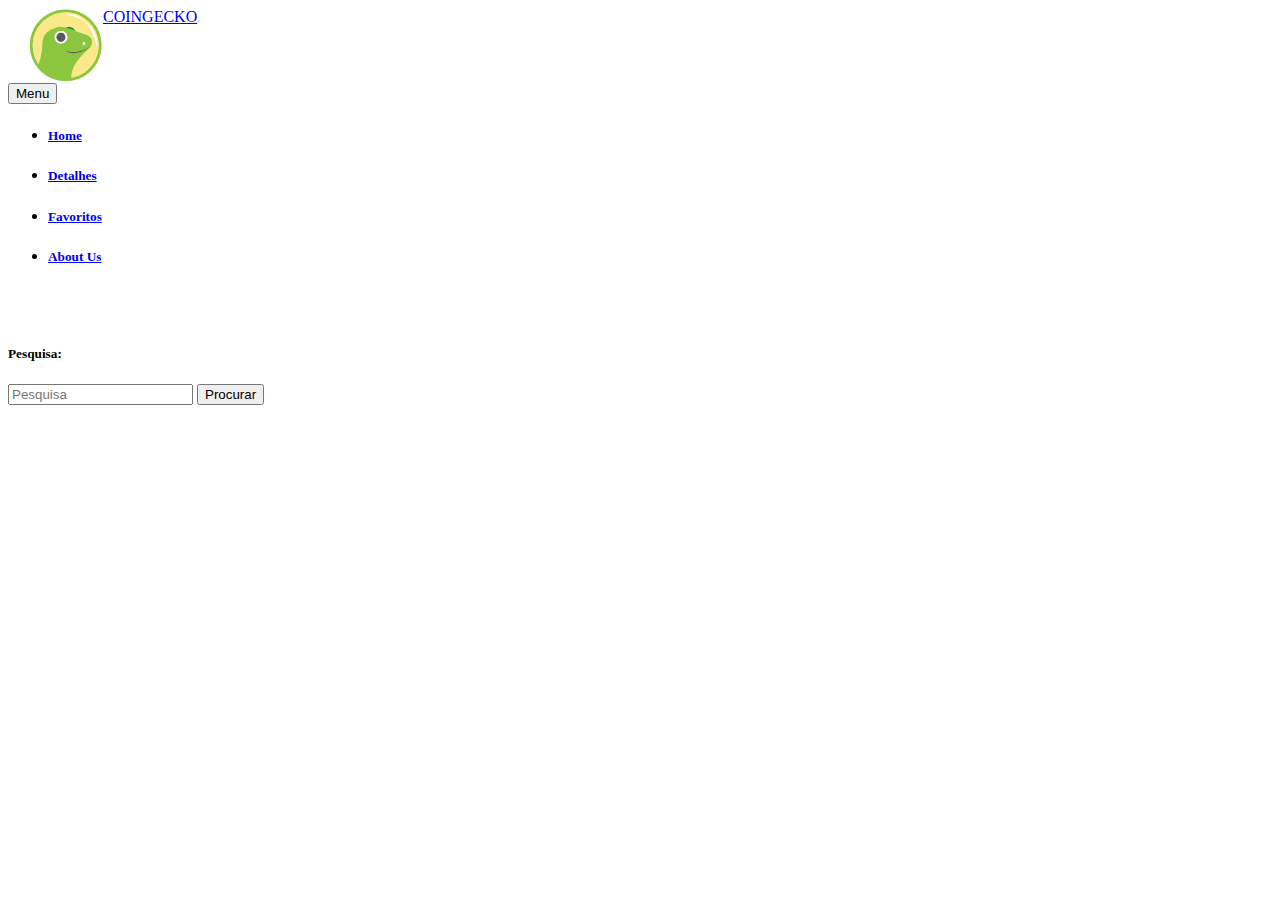
==== COINGECKO/index.html @ 6a1cbb35 "Merge pull request #25 from LordTheCheater/Top100-Moedas" ====
<!DOCTYPE HTML>
<HTML>
    <HEAD>
        <meta charset="UTF-8">
        <title>COINGECKO</title>
        <link rel="stylesheet" href="css/style.css" />
        <link href="https://cdn.jsdelivr.net/npm/bootstrap@5.1.3/dist/css/bootstrap.min.css" rel="stylesheet" integrity="sha384-1BmE4kWBq78iYhFldvKuhfTAU6auU8tT94WrHftjDbrCEXSU1oBoqyl2QvZ6jIW3" crossorigin="anonymous">
        <script src="https://cdn.jsdelivr.net/npm/bootstrap@5.1.3/dist/js/bootstrap.bundle.min.js" integrity="sha384-ka7Sk0Gln4gmtz2MlQnikT1wXgYsOg+OMhuP+IlRH9sENBO0LRn5q+8nbTov4+1p" crossorigin="anonymous"></script>
        <script src="https://cdnjs.cloudflare.com/ajax/libs/jquery/3.6.0/jquery.min.js" integrity="sha512-894YE6QWD5I59HgZOGReFYm4dnWc1Qt5NtvYSaNcOP+u1T9qYdvdihz0PPSiiqn/+/3e7Jo4EaG7TubfWGUrMQ==" crossorigin="anonymous" referrerpolicy="no-referrer"></script>
    </HEAD>
    <BODY class="bg-dark">
        <HEADER>
            <div class="MENU">
                <nav class="navbar navbar-expand-sm navbar-dark bg-dark">
                    <a href="index.html" class="navbar-brand h1 mb-0" style="display: flex; margin-left: 20px;">
                        <img src="img/logo.png" height="75" width="75">
                        <span id="title">COINGECKO</span>
                    </a>

                    <button type="button" class="navbar-toggler" data-bs-toggle="collapse" data-bs-target="#navbarNav" aria-controls="navbarTogglerDemo01" aria-expanded="false" aria-label="Toggle navigation">
                        Menu
                    </button>

                    <div class="collapse navbar-collapse" id="navbarNav">
                        <ul class="navbar-nav ms-auto" style="margin-right: 100px;">
                            <li class="nav-item active">
                                <a href="index.html" class="nav-link">
                                    <h5>Home</h5>
                                </a>
                            </li>
                            <li class="nav-item active">
                                <a href="detalhes.html" class="nav-link">
                                   <h5>Detalhes</h5>
                                </a>
                            </li>
                            <li class="nav-item active">
                                <a href="favoritos.html" class="nav-link">
                                    <h5>Favoritos</h5>
                                </a>
                            </li>
                            <li class="nav-item active">
                                <a href="about.html" class="nav-link">
                                   <h5>About Us</h5>
                                </a>
                            </li>
                        </ul>
                    </div>
                </nav>
            </div>
        </HEADER>
        <MAIN>
            <div class="coins-Panel">
                <h1 style="text-align: center; color:white; ">Coins List</h1>
                <div class="panel-body">
                    <div class="searchBar">
                        <h5>Pesquisa:</h5>
                        <input type="text" id="search" class="form-control" name="pesquisa" placeholder="Pesquisa">
                        <button class="btn btn-primary" id="btnSearch">Procurar</button>
                    </div>
                    <ul class="coinsList">
                        <li class="coin">
                            <button class="btn-favorite"></button> 
                            <span class="coinRANK coinData" style="color: white;"></span>    
                            <div class="coin-image">
                                <a href="detalhes.html" class="thumbnail">
                                    <img class="media-coin" id="coinIMG">
                                </a>
                            </div>
                            <div class="coin-info">
                                <p>
                                    <span class="coinNAME coinData" style="color: white;"></span>
                                    <span class="coinPRICE coinData" style="color: white;"></span>
                                </p>
                            </div>
                        </li>
                    </ul>
                </div>
            </div>
        </MAIN>
        <FOOTER>

        </FOOTER>
        <script src="js/script.js"></script>    
        <script src="js/searchBar.js"></script>
    </BODY>
</HTML>
---- COINGECKO/css/style.css ----
.menu {
    
}
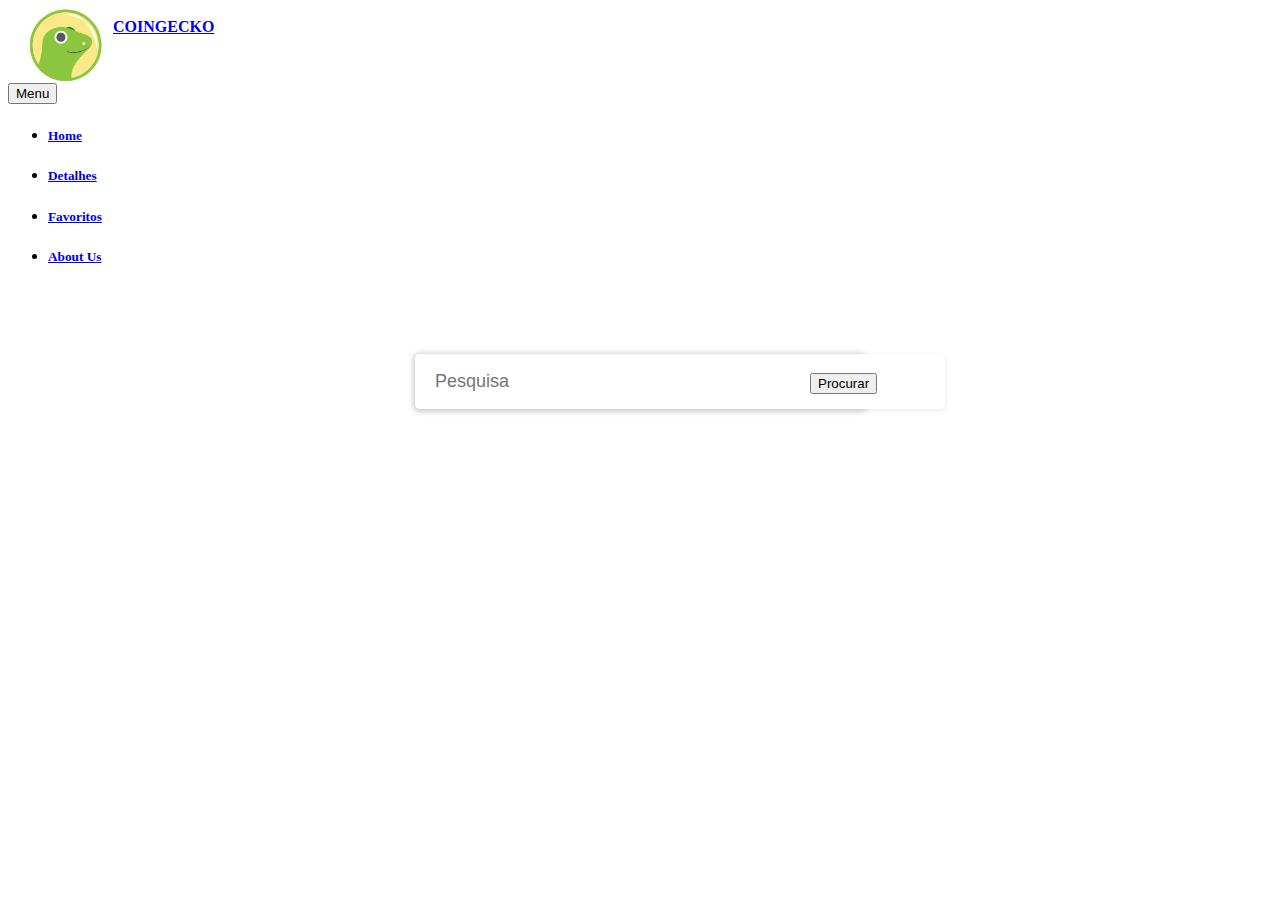
==== commit cf5c59d2: "Search Bar Update" ====
--- a/COINGECKO/index.html
+++ b/COINGECKO/index.html
@@ -2,11 +2,14 @@
 <HTML>
     <HEAD>
         <meta charset="UTF-8">
+        <meta content="width=device-width, initial-scale=1" name="viewport"/>
         <title>COINGECKO</title>
         <link rel="stylesheet" href="css/style.css" />
         <link href="https://cdn.jsdelivr.net/npm/bootstrap@5.1.3/dist/css/bootstrap.min.css" rel="stylesheet" integrity="sha384-1BmE4kWBq78iYhFldvKuhfTAU6auU8tT94WrHftjDbrCEXSU1oBoqyl2QvZ6jIW3" crossorigin="anonymous">
         <script src="https://cdn.jsdelivr.net/npm/bootstrap@5.1.3/dist/js/bootstrap.bundle.min.js" integrity="sha384-ka7Sk0Gln4gmtz2MlQnikT1wXgYsOg+OMhuP+IlRH9sENBO0LRn5q+8nbTov4+1p" crossorigin="anonymous"></script>
         <script src="https://cdnjs.cloudflare.com/ajax/libs/jquery/3.6.0/jquery.min.js" integrity="sha512-894YE6QWD5I59HgZOGReFYm4dnWc1Qt5NtvYSaNcOP+u1T9qYdvdihz0PPSiiqn/+/3e7Jo4EaG7TubfWGUrMQ==" crossorigin="anonymous" referrerpolicy="no-referrer"></script>
+        <script src="js/script.js"></script>    
+        <script src="js/searchBar.js"></script>
     </HEAD>
     <BODY class="bg-dark">
         <HEADER>
@@ -16,11 +19,10 @@
                         <img src="img/logo.png" height="75" width="75">
                         <span id="title">COINGECKO</span>
                     </a>
-
                     <button type="button" class="navbar-toggler" data-bs-toggle="collapse" data-bs-target="#navbarNav" aria-controls="navbarTogglerDemo01" aria-expanded="false" aria-label="Toggle navigation">
                         Menu
                     </button>
-
+                    
                     <div class="collapse navbar-collapse" id="navbarNav">
                         <ul class="navbar-nav ms-auto" style="margin-right: 100px;">
                             <li class="nav-item active">
@@ -30,7 +32,7 @@
                             </li>
                             <li class="nav-item active">
                                 <a href="detalhes.html" class="nav-link">
-                                   <h5>Detalhes</h5>
+                                    <h5>Detalhes</h5>
                                 </a>
                             </li>
                             <li class="nav-item active">
@@ -40,7 +42,7 @@
                             </li>
                             <li class="nav-item active">
                                 <a href="about.html" class="nav-link">
-                                   <h5>About Us</h5>
+                                    <h5>About Us</h5>
                                 </a>
                             </li>
                         </ul>
@@ -53,18 +55,24 @@
                 <h1 style="text-align: center; color:white; ">Coins List</h1>
                 <div class="panel-body">
                     <div class="searchBar">
-                        <h5>Pesquisa:</h5>
-                        <input type="text" id="search" class="form-control" name="pesquisa" placeholder="Pesquisa">
-                        <button class="btn btn-primary" id="btnSearch">Procurar</button>
+                        <div class="searchInput">
+                            <input type="text" id="search" class="form-control" name="pesquisa" placeholder="Pesquisa">
+                            <div class="searchSuggestions">
+                                
+                            </div>
+                            <div class="SearchBtn">
+                                <button type="button" id="btnSearch">Procurar</button>
+                            </div>
+                        </div>
                     </div>
                     <ul class="coinsList">
                         <li class="coin">
-                            <button class="btn-favorite"></button> 
+                            <input type="checkbox" class="checkbox-favoritos">
                             <span class="coinRANK coinData" style="color: white;"></span>    
                             <div class="coin-image">
-                                <a href="detalhes.html" class="thumbnail">
+                                <button class='btn-image'>
                                     <img class="media-coin" id="coinIMG">
-                                </a>
+                                </button>
                             </div>
                             <div class="coin-info">
                                 <p>
@@ -78,9 +86,6 @@
             </div>
         </MAIN>
         <FOOTER>
-
-        </FOOTER>
-        <script src="js/script.js"></script>    
-        <script src="js/searchBar.js"></script>
+        </FOOTER>  
     </BODY>
 </HTML>--- a/COINGECKO/css/style.css
+++ b/COINGECKO/css/style.css
@@ -1,3 +1,143 @@
-.menu {
+#title {
+    font-weight: bold;
+    font-size: 40;
+    margin-left: 10px;
+    margin-top: 10px;
+}
+
+.coinsList{
+    color: white;
+    list-style-type: none;
+    margin-top: 30px;
+}
+
+.coinRANK{
+    display: inline-block;
+    margin-left: 50px;
+}
+
+.coin-image{
+    display: inline-block;
+    margin-left: 50px;
+}
+
+.coin-info{
+    display: inline-block;
+}
+
+#coinIMG{
+    max-width: 50px;
+    max-height: 50px;
+
+}
+
+.coin{
+    padding: 25px;
+}
+
+.coinData {
+    margin-left: 60px;
+}
+
+span{
+    max-width: 50px;
+}
+
+.checkbox-favoritos{
+    width: 20px;
+    height: 20px;
+}
+
+.btn-image{
+    background-color: transparent;
+    border: 0;
+}
+
+.coinLOGO-container{
+    padding: 50px;
+    text-align: center;
+}
+
+#coinLOGO{
+    max-width: 300px;
+    max-height: 300px;
     
-}+}
+
+.coin-panel-details{
+    color: white;
+    text-align: center;
+    margin-top: 30px;
+}
+
+.coinDetails{
+    float: middle;
+}
+
+.searchBar{
+    max-width: 450px;
+    margin: 30px auto;
+}
+
+.searchBar .searchInput{
+    background: white;
+    width: 100%;
+    border-radius: 5px;
+    box-shadow: 0px 1px 5px 3px rgba(0 , 0 , 0 , 0.12);
+    position: relative;
+}
+
+.searchInput input{
+    height: 55px;
+    width: 100%;
+    outline: none;
+    border: none;
+    border-radius: 5px;
+    padding: 0 60px 0 20px;
+    font-size: 18px;
+    box-shadow: 0px 1px 5px rgba(0,0,0,0.1);
+}
+
+.searchInput .SearchBtn{
+    height: 55px;
+    width: 55px;
+    line-height: 55px;
+    position: absolute;
+    top: 0;
+    right: 0;
+    text-align: center;
+    font-size: 20px;
+    color: #644bff;
+    cursor: pointer;
+}
+
+.searchInput .searchSuggestions{
+    padding: 0px;
+    max-height: 280px;
+    overflow-y: none;
+    opacity: 0%;
+    pointer-events: none;
+}
+
+.searchInput.active .searchSuggestions{
+    padding: 10px 8px;
+    opacity: 1;
+    pointer-events: auto;
+}
+
+.searchSuggestions li{
+    list-style: none;
+    padding: 8px 12px;
+    width: 100%;
+    cursor: default;
+    border-radius: 3px;
+    display: none;
+}
+
+.searchInput.active .searchSuggestions li{
+    display: block;
+}
+
+.searchSuggestions li:hover{
+    background: #efefef;
+}
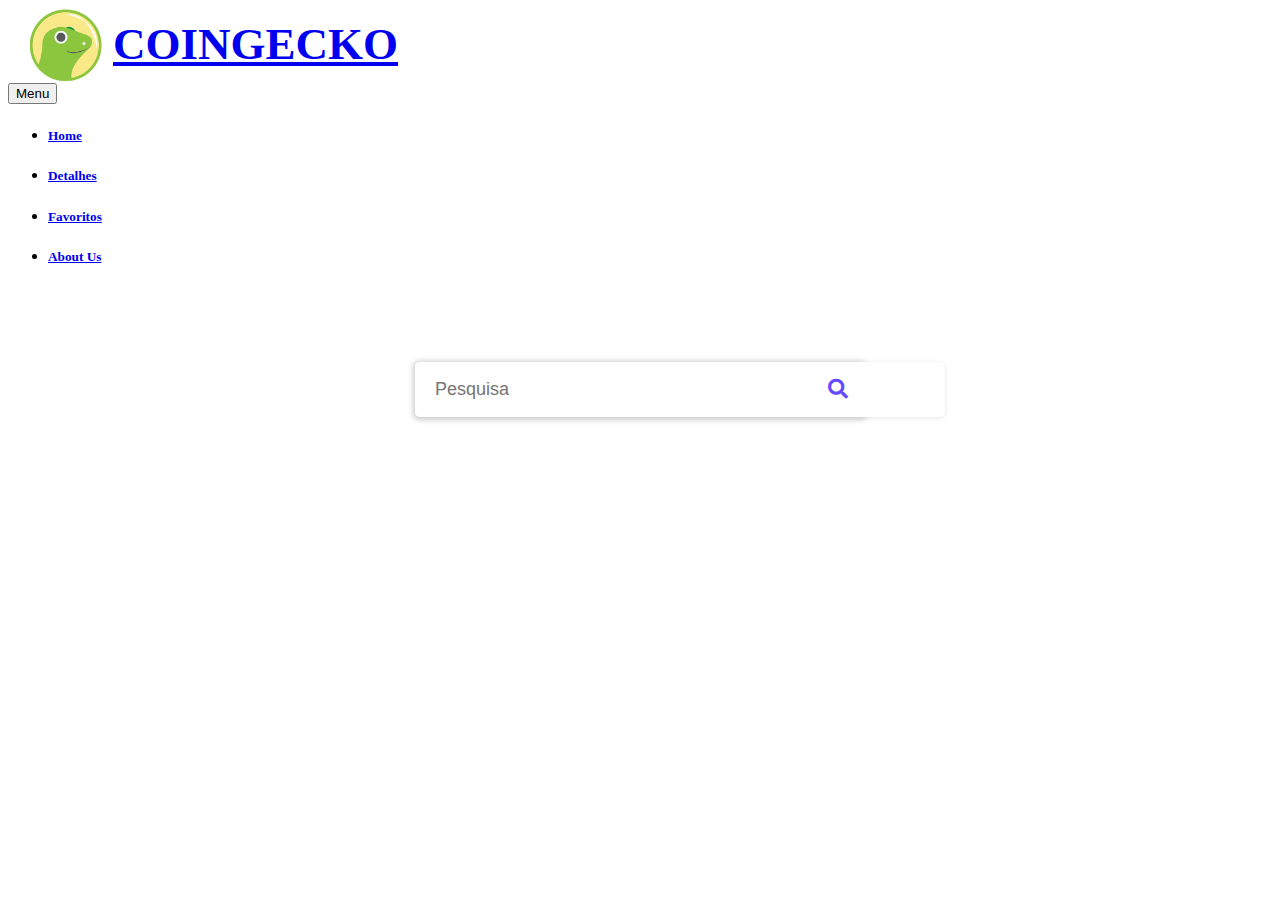
==== commit 901a33f4: "Merge pull request #42 from LordTheCheater/Ajustes-finais" ====
--- a/COINGECKO/index.html
+++ b/COINGECKO/index.html
@@ -5,6 +5,7 @@
         <meta content="width=device-width, initial-scale=1" name="viewport"/>
         <title>COINGECKO</title>
         <link rel="stylesheet" href="css/style.css" />
+        <link rel="stylesheet" href="https://cdnjs.cloudflare.com/ajax/libs/font-awesome/5.15.4/css/all.min.css"/>
         <link href="https://cdn.jsdelivr.net/npm/bootstrap@5.1.3/dist/css/bootstrap.min.css" rel="stylesheet" integrity="sha384-1BmE4kWBq78iYhFldvKuhfTAU6auU8tT94WrHftjDbrCEXSU1oBoqyl2QvZ6jIW3" crossorigin="anonymous">
         <script src="https://cdn.jsdelivr.net/npm/bootstrap@5.1.3/dist/js/bootstrap.bundle.min.js" integrity="sha384-ka7Sk0Gln4gmtz2MlQnikT1wXgYsOg+OMhuP+IlRH9sENBO0LRn5q+8nbTov4+1p" crossorigin="anonymous"></script>
         <script src="https://cdnjs.cloudflare.com/ajax/libs/jquery/3.6.0/jquery.min.js" integrity="sha512-894YE6QWD5I59HgZOGReFYm4dnWc1Qt5NtvYSaNcOP+u1T9qYdvdihz0PPSiiqn/+/3e7Jo4EaG7TubfWGUrMQ==" crossorigin="anonymous" referrerpolicy="no-referrer"></script>
@@ -60,28 +61,39 @@
                             <div class="searchSuggestions">
                                 
                             </div>
-                            <div class="SearchBtn">
-                                <button type="button" id="btnSearch">Procurar</button>
-                            </div>
+                            <div class="icon"><i class="fas fa-search"></i></div>
                         </div>
                     </div>
-                    <ul class="coinsList">
-                        <li class="coin">
-                            <input type="checkbox" class="checkbox-favoritos">
-                            <span class="coinRANK coinData" style="color: white;"></span>    
-                            <div class="coin-image">
-                                <button class='btn-image'>
-                                    <img class="media-coin" id="coinIMG">
-                                </button>
-                            </div>
-                            <div class="coin-info">
-                                <p>
-                                    <span class="coinNAME coinData" style="color: white;"></span>
-                                    <span class="coinPRICE coinData" style="color: white;"></span>
-                                </p>
-                            </div>
-                        </li>
-                    </ul>
+                    <div class="coinsHead">
+                        <label class="idHead" style="color: white;">#</label>
+                        <label class="nomeHead" style="color: white;">Nome</label>
+                        <label class="simboloHead" style="color: white;">Simbolo</label>
+                        <label class="precoHead" style="color: white;">Preço</label>
+                        <label class="marketcapHead" style="color: white;">Market Cap</label>
+                        <label class="moedasHead" style="color: white;">Moedas em Circulação</label>
+                    </div>
+                    <div class="container" >
+                        <ul class="coinsList">
+                            <li class="coin">
+                                <input type="checkbox" class="checkbox-favoritos">
+                                <span class="coinRANK" style="color: white;"></span>    
+                                <div class="coin-image">
+                                    <button class='btn-image'>
+                                        <img class="media-coin" id="coinIMG">
+                                    </button>
+                                </div>
+                                <div class="coin-info">
+                                    <p>
+                                        <span class="coinNAME" style="color: white;"></span>
+                                        <span class="coinSYMBOL coinData" style="color:white;"></span>
+                                        <span class="coinPRICE coinData" style="color: white;"></span>
+                                        <span class="coinMARKETCAP coinData" style="color: white;"></span>
+                                        <span class="coinCURRENTSUPPLY coinData" style="color:white"></span>
+                                    </p>
+                                </div>
+                            </li>
+                        </ul>
+                    </div>
                 </div>
             </div>
         </MAIN>
--- a/COINGECKO/css/style.css
+++ b/COINGECKO/css/style.css
@@ -1,51 +1,70 @@
 #title {
     font-weight: bold;
-    font-size: 40;
+    font-size: 45px;
     margin-left: 10px;
     margin-top: 10px;
+    vertical-align: middle;
+}
+
+.coins-Panel{
+    margin-top: 30px;
 }
 
 .coinsList{
     color: white;
     list-style-type: none;
-    margin-top: 30px;
+    margin-top: 1px;
 }
 
 .coinRANK{
     display: inline-block;
+    margin-left: 10px;
+}
+
+.coin-image{
+    display: inline-block;
     margin-left: 50px;
 }
 
-.coin-image{
-    display: inline-block;
-    margin-left: 50px;
-}
-
 .coin-info{
-    display: inline-block;
+    display: inline-block;    
 }
 
 #coinIMG{
     max-width: 50px;
     max-height: 50px;
-
 }
 
 .coin{
     padding: 25px;
 }
 
-.coinData {
-    margin-left: 60px;
+span.coinNAME{
+    font-weight: bold;
+    font-size: 20px;
+    vertical-align: middle;
+}
+
+span.coinSYMBOL{
+    font-size: 12px;
+    vertical-align: middle;
+}
+
+span.coinData{
+    display: inline-block;
+    margin-left: 125px;
 }
 
 span{
+    display: inline-block;
+    width: 100px;
+    margin-left: 25px;
     max-width: 50px;
-}
-
-.checkbox-favoritos{
-    width: 20px;
-    height: 20px;
+    vertical-align: middle;
+}
+
+.coinPRICE{
+    margin-left: 300px;
 }
 
 .btn-image{
@@ -53,10 +72,6 @@
     border: 0;
 }
 
-.coinLOGO-container{
-    padding: 50px;
-    text-align: center;
-}
 
 #coinLOGO{
     max-width: 300px;
@@ -71,7 +86,9 @@
 }
 
 .coinDetails{
-    float: middle;
+    display: flex;
+    vertical-align: middle;
+    margin: 0 auto;
 }
 
 .searchBar{
@@ -98,7 +115,7 @@
     box-shadow: 0px 1px 5px rgba(0,0,0,0.1);
 }
 
-.searchInput .SearchBtn{
+.searchInput .icon{
     height: 55px;
     width: 55px;
     line-height: 55px;
@@ -141,3 +158,109 @@
 .searchSuggestions li:hover{
     background: #efefef;
 }
+
+.checkbox-favoritos{
+    appearance: none;
+    -webkit-appearance: none;
+    height: 30px;
+    width: 30px;
+    background-color: #464646;
+    border-radius: 5px;
+    cursor: pointer;
+    display: inline-block;
+    text-align: center;
+    vertical-align: middle;
+    
+}
+
+.checkbox-favoritos::after{
+    font-family: "Font Awesome 5 Free"; 
+    content: "\f005";
+    font-weight: 900;
+    font-size: 20px;
+    color: white;
+    display: none;
+}
+
+.checkbox-favoritos:checked::after{
+    display: block;
+}
+
+.coinsHead{
+    display: inline-block;
+    border-radius: 5px;
+    width: 100%;
+    margin-left: 240px;
+    margin-top: 50px;
+}
+
+.idHead{
+    margin-left: 115px;
+    font-size: 20px;
+}
+
+.nomeHead{
+    margin-left: 205px;
+    font-size: 20px;
+}
+
+.simboloHead{
+    margin-left: 96px;
+    font-size: 20px;
+}
+
+.precoHead{
+    margin-left: 130px;
+    font-size: 20px;
+}
+
+.marketcapHead{
+    margin-left: 110px;
+    font-size: 20px;
+}
+
+.moedasHead{
+    margin-left: 40px;
+    font-size: 20px;
+}
+
+.errorFavoritos{
+    font-size: 30px;
+    width: 100%;
+    text-align: center;
+    margin-bottom: 50px;
+}
+
+.errorMessage{
+    color: white;
+    width: 100%;
+    text-align: center;
+    font-weight: bold;
+    font-size: 50px;
+}
+
+.coinLOGO-container{
+    float: left;
+    margin-right: 50px;
+}
+
+.coin-panel-details{
+    margin-top: 5px;
+    margin-left: 50px;
+    width: auto;
+}
+
+.details-container{
+    max-width: 60%;
+    justify-content: center;
+    margin: auto;
+    margin-top: 60px;
+    border-style: solid;
+    border-radius: 50px;
+    border-color: white;
+    padding: 20px;
+    height: 325px;
+}
+
+
+
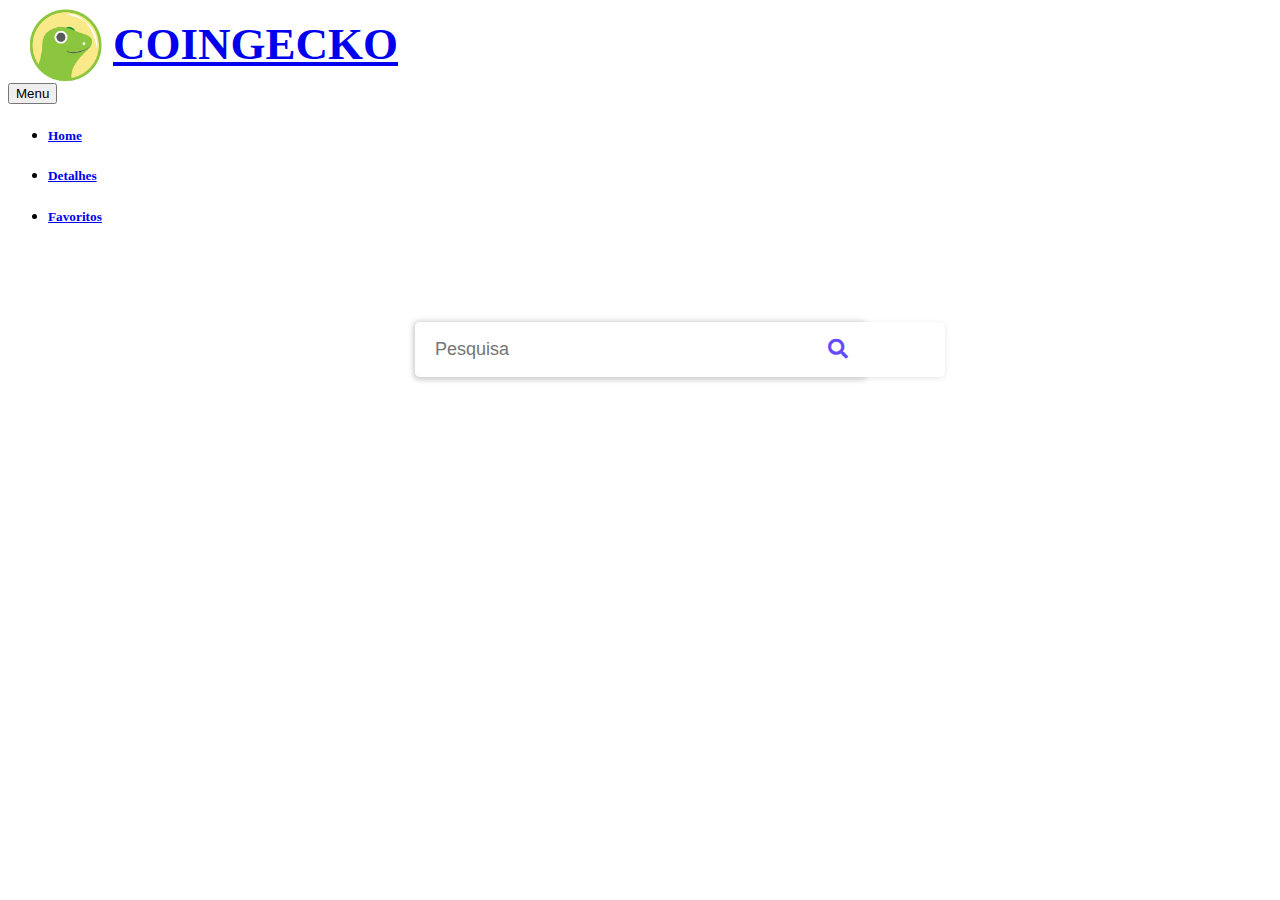
==== commit a155ee67: "Merge pull request #43 from LordTheCheater/Fix" ====
--- a/COINGECKO/index.html
+++ b/COINGECKO/index.html
@@ -41,16 +41,12 @@
                                     <h5>Favoritos</h5>
                                 </a>
                             </li>
-                            <li class="nav-item active">
-                                <a href="about.html" class="nav-link">
-                                    <h5>About Us</h5>
-                                </a>
-                            </li>
                         </ul>
                     </div>
                 </nav>
             </div>
         </HEADER>
+        <!---------------------------------------------- Conteudo da Página Index -------------------------------------------------------------->
         <MAIN>
             <div class="coins-Panel">
                 <h1 style="text-align: center; color:white; ">Coins List</h1>
@@ -96,8 +92,6 @@
                     </div>
                 </div>
             </div>
-        </MAIN>
-        <FOOTER>
-        </FOOTER>  
+        </MAIN> 
     </BODY>
 </HTML>